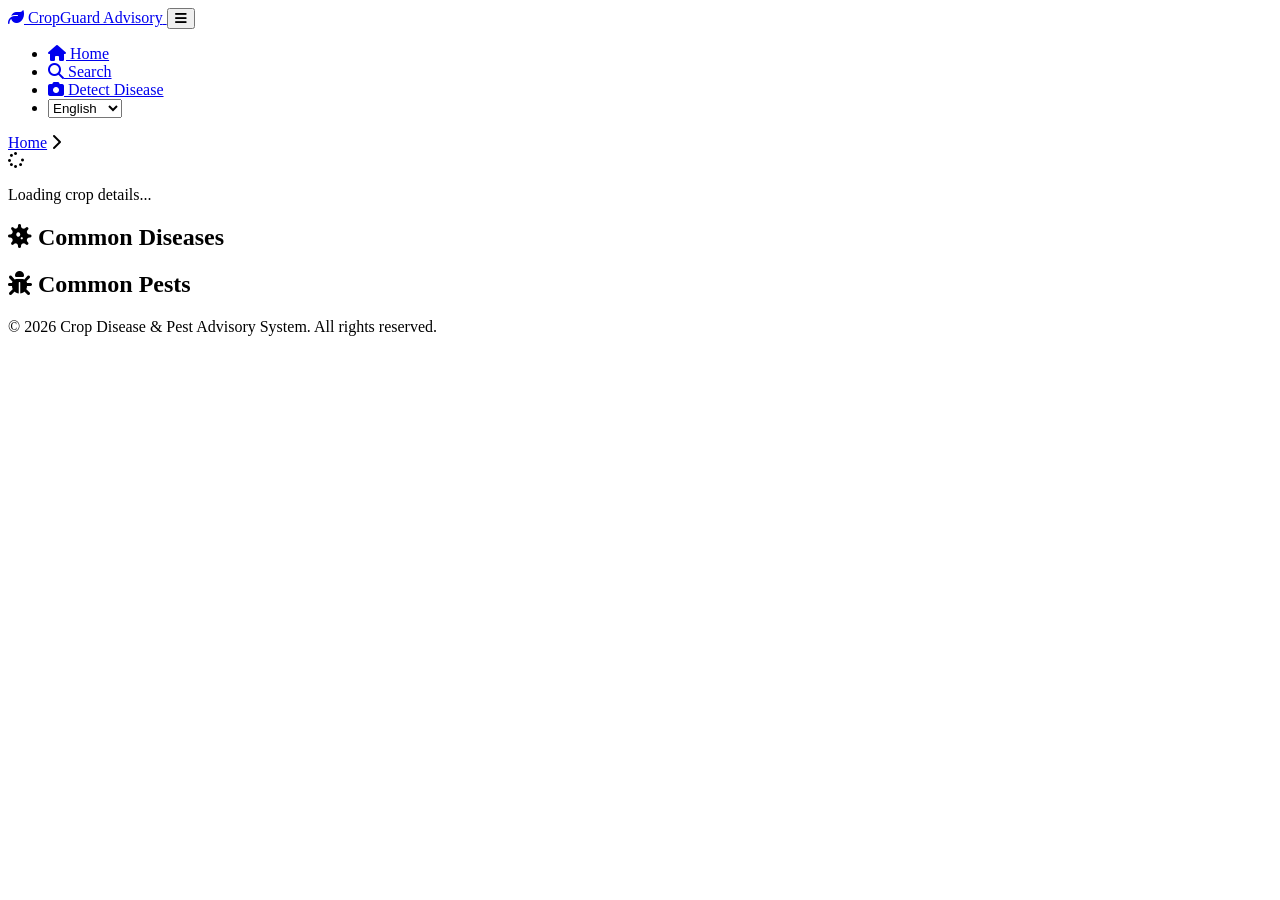
==== crop-advisory-system/templates/crop_detail.html @ acc2488d "Initial commit" ====
<!DOCTYPE html>
<html lang="en">
<head>
    <meta charset="UTF-8">
    <meta name="viewport" content="width=device-width, initial-scale=1.0">
    <title>Crop Details - CropGuard</title>
    <link rel="stylesheet" href="/frontend/css/style.css">
    <link href="https://fonts.googleapis.com/css2?family=Poppins:wght@300;400;500;600;700&display=swap" rel="stylesheet">
    <link rel="stylesheet" href="https://cdnjs.cloudflare.com/ajax/libs/font-awesome/6.5.0/css/all.min.css">
</head>
<body>
    <!-- Navigation -->
    <nav class="navbar">
        <div class="nav-container">
            <a href="/" class="nav-brand">
                <i class="fas fa-leaf"></i>
                <span data-i18n="app_title">CropGuard Advisory</span>
            </a>
            <button class="nav-toggle" id="navToggle" aria-label="Toggle navigation">
                <i class="fas fa-bars"></i>
            </button>
            <ul class="nav-menu" id="navMenu">
                <li><a href="/" class="nav-link"><i class="fas fa-home"></i> <span data-i18n="home">Home</span></a></li>
                <li><a href="/search" class="nav-link"><i class="fas fa-search"></i> <span data-i18n="search">Search</span></a></li>
                <li><a href="/detect" class="nav-link"><i class="fas fa-camera"></i> <span data-i18n="detect_disease">Detect Disease</span></a></li>
                <li class="nav-lang">
                    <select id="langSelector" class="lang-select" aria-label="Select language">
                        <option value="en">English</option>
                        <option value="hi">हिन्दी</option>
                        <option value="kn">ಕನ್ನಡ</option>
                    </select>
                </li>
            </ul>
        </div>
    </nav>

    <!-- Breadcrumb -->
    <div class="breadcrumb">
        <div class="container">
            <a href="/" data-i18n="home">Home</a> <i class="fas fa-chevron-right"></i> <span id="breadcrumbCrop"></span>
        </div>
    </div>

    <!-- Crop Header -->
    <section class="crop-header" id="cropHeader">
        <div class="container">
            <div class="loading" id="headerLoading">
                <i class="fas fa-spinner fa-spin"></i>
                <p data-i18n="loading_details">Loading crop details...</p>
            </div>
        </div>
    </section>

    <!-- Diseases Section -->
    <section class="section" id="diseasesSection">
        <div class="container">
            <h2 class="section-title">
                <i class="fas fa-virus"></i>
                <span data-i18n="common_diseases">Common Diseases</span>
            </h2>
            <div class="diseases-list" id="diseasesList">
            </div>
        </div>
    </section>

    <!-- Pests Section -->
    <section class="section section-alt" id="pestsSection">
        <div class="container">
            <h2 class="section-title">
                <i class="fas fa-bug"></i>
                <span data-i18n="common_pests">Common Pests</span>
            </h2>
            <div class="pests-list" id="pestsList">
            </div>
        </div>
    </section>

    <!-- Footer -->
    <footer class="footer">
        <div class="container">
            <div class="footer-bottom">
                <p data-i18n="copyright">&copy; 2026 Crop Disease & Pest Advisory System. All rights reserved.</p>
            </div>
        </div>
    </footer>

    <script src="/frontend/js/app.js"></script>
    <script>
        document.addEventListener('DOMContentLoaded', loadCropDetails);

        async function loadCropDetails() {
            const cropId = window.location.pathname.split('/').pop();

            try {
                const response = await fetch(`/api/crops/${cropId}?lang=${currentLang}`);
                if (!response.ok) throw new Error('Not found');
                const crop = await response.json();

                document.title = `${crop.name} - CropGuard`;
                document.getElementById('breadcrumbCrop').textContent = crop.name;

                // Render crop header
                const header = document.getElementById('cropHeader');
                header.innerHTML = `
                    <div class="container">
                        <div class="crop-detail-header">
                            <div class="crop-detail-info">
                                <h1>${escapeHtml(crop.name)}</h1>
                                <p class="scientific-name"><i class="fas fa-dna"></i> ${escapeHtml(crop.scientific_name || '')}</p>
                                <p class="crop-description">${escapeHtml(crop.description || '')}</p>
                                <div class="crop-meta">
                                    <span><i class="fas fa-calendar-alt"></i> ${t('season', 'Season')}: ${escapeHtml(crop.season || '')}</span>
                                    <span><i class="fas fa-virus"></i> ${crop.diseases.length} ${t('n_diseases', 'Diseases')}</span>
                                    <span><i class="fas fa-bug"></i> ${crop.pests.length} ${t('n_pests', 'Pests')}</span>
                                </div>
                            </div>
                        </div>
                    </div>
                `;

                // Render diseases
                const diseasesList = document.getElementById('diseasesList');
                if (crop.diseases.length === 0) {
                    diseasesList.innerHTML = `<p class="no-data">${t('no_diseases_msg', 'No diseases recorded for this crop.')}</p>`;
                } else {
                    diseasesList.innerHTML = crop.diseases.map(disease => `
                        <div class="disease-card">
                            <div class="disease-card-header">
                                <h3><i class="fas fa-virus"></i> ${escapeHtml(disease.name)}</h3>
                                <span class="severity-badge severity-${(disease.severity || 'medium').toLowerCase()}">${escapeHtml(disease.severity || 'N/A')}</span>
                            </div>
                            ${disease.image_url ? `<div class="sample-image-section"><h4><i class="fas fa-image"></i> <span data-i18n="sample_image">Sample Image</span></h4><div class="sample-image-wrapper"><img src="${escapeHtml(disease.image_url)}" alt="${escapeHtml(disease.name)}" class="sample-image" loading="lazy" onerror="this.parentElement.parentElement.style.display='none'"><p class="image-caption">${escapeHtml(disease.name)}</p></div></div>` : ''}
                            <div class="disease-card-body">
                                <div class="info-section">
                                    <h4><i class="fas fa-stethoscope"></i> <span data-i18n="symptoms">Symptoms</span></h4>
                                    <p>${escapeHtml(disease.symptoms)}</p>
                                </div>
                                <div class="info-section">
                                    <h4><i class="fas fa-microscope"></i> <span data-i18n="cause">Cause</span></h4>
                                    <p>${escapeHtml(disease.cause || 'N/A')}</p>
                                </div>
                                <div class="info-section">
                                    <h4><i class="fas fa-shield-alt"></i> <span data-i18n="prevention">Prevention</span></h4>
                                    <p>${escapeHtml(disease.prevention || 'N/A')}</p>
                                </div>
                                <div class="treatments-grid">
                                    <div class="treatment-card organic">
                                        <h4><i class="fas fa-leaf"></i> <span data-i18n="organic_treatment">Organic Treatment</span></h4>
                                        <p>${escapeHtml(disease.organic_treatment || 'N/A')}</p>
                                    </div>
                                    <div class="treatment-card chemical">
                                        <h4><i class="fas fa-flask"></i> <span data-i18n="chemical_treatment">Chemical Treatment</span></h4>
                                        <p>${escapeHtml(disease.chemical_treatment || 'N/A')}</p>
                                    </div>
                                </div>
                                <div class="info-section chemical-comp">
                                    <h4><i class="fas fa-atom"></i> <span data-i18n="chemical_composition">Chemical Composition</span></h4>
                                    <p>${escapeHtml(disease.chemical_composition || 'N/A')}</p>
                                </div>
                            </div>
                        </div>
                    `).join('');
                }

                // Render pests
                const pestsList = document.getElementById('pestsList');
                if (crop.pests.length === 0) {
                    pestsList.innerHTML = `<p class="no-data">${t('no_pests_msg', 'No pests recorded for this crop.')}</p>`;
                } else {
                    pestsList.innerHTML = crop.pests.map(pest => `
                        <div class="disease-card pest-card">
                            <div class="disease-card-header">
                                <h3><i class="fas fa-bug"></i> ${escapeHtml(pest.name)}</h3>
                                <span class="severity-badge severity-${(pest.severity || 'medium').toLowerCase()}">${escapeHtml(pest.severity || 'N/A')}</span>
                            </div>
                            ${pest.image_url ? `<div class="sample-image-section"><h4><i class="fas fa-image"></i> <span data-i18n="sample_image">Sample Image</span></h4><div class="sample-image-wrapper"><img src="${escapeHtml(pest.image_url)}" alt="${escapeHtml(pest.name)}" class="sample-image" loading="lazy" onerror="this.parentElement.parentElement.style.display='none'"><p class="image-caption">${escapeHtml(pest.name)}</p></div></div>` : ''}
                            <div class="disease-card-body">
                                <p class="scientific-name"><i class="fas fa-dna"></i> ${escapeHtml(pest.scientific_name || '')}</p>
                                <div class="info-section">
                                    <h4><i class="fas fa-stethoscope"></i> <span data-i18n="symptoms">Symptoms</span></h4>
                                    <p>${escapeHtml(pest.symptoms)}</p>
                                </div>
                                <div class="info-section">
                                    <h4><i class="fas fa-exclamation-triangle"></i> ${t('damage_type', 'Damage Type')}</h4>
                                    <p>${escapeHtml(pest.damage_type || 'N/A')}</p>
                                </div>
                                <div class="info-section">
                                    <h4><i class="fas fa-calendar"></i> ${t('active_season', 'Active Season')}</h4>
                                    <p>${escapeHtml(pest.active_season || 'N/A')}</p>
                                </div>
                                <div class="info-section">
                                    <h4><i class="fas fa-shield-alt"></i> <span data-i18n="prevention">Prevention</span></h4>
                                    <p>${escapeHtml(pest.prevention || 'N/A')}</p>
                                </div>
                                <div class="treatments-grid">
                                    <div class="treatment-card organic">
                                        <h4><i class="fas fa-leaf"></i> <span data-i18n="organic_treatment">Organic Treatment</span></h4>
                                        <p>${escapeHtml(pest.organic_treatment || 'N/A')}</p>
                                    </div>
                                    <div class="treatment-card chemical">
                                        <h4><i class="fas fa-flask"></i> <span data-i18n="chemical_treatment">Chemical Treatment</span></h4>
                                        <p>${escapeHtml(pest.chemical_treatment || 'N/A')}</p>
                                    </div>
                                </div>
                                <div class="info-section chemical-comp">
                                    <h4><i class="fas fa-atom"></i> <span data-i18n="chemical_composition">Chemical Composition</span></h4>
                                    <p>${escapeHtml(pest.chemical_composition || 'N/A')}</p>
                                </div>
                            </div>
                        </div>
                    `).join('');
                }

            } catch (error) {
                document.getElementById('cropHeader').innerHTML = `
                    <div class="container">
                        <p class="error-msg"><i class="fas fa-exclamation-circle"></i> ${t('crop_not_found', 'Crop not found.')} <a href="/">${t('go_home', 'Go back to home')}</a></p>
                    </div>
                `;
            }
        }
    </script>
</body>
</html>
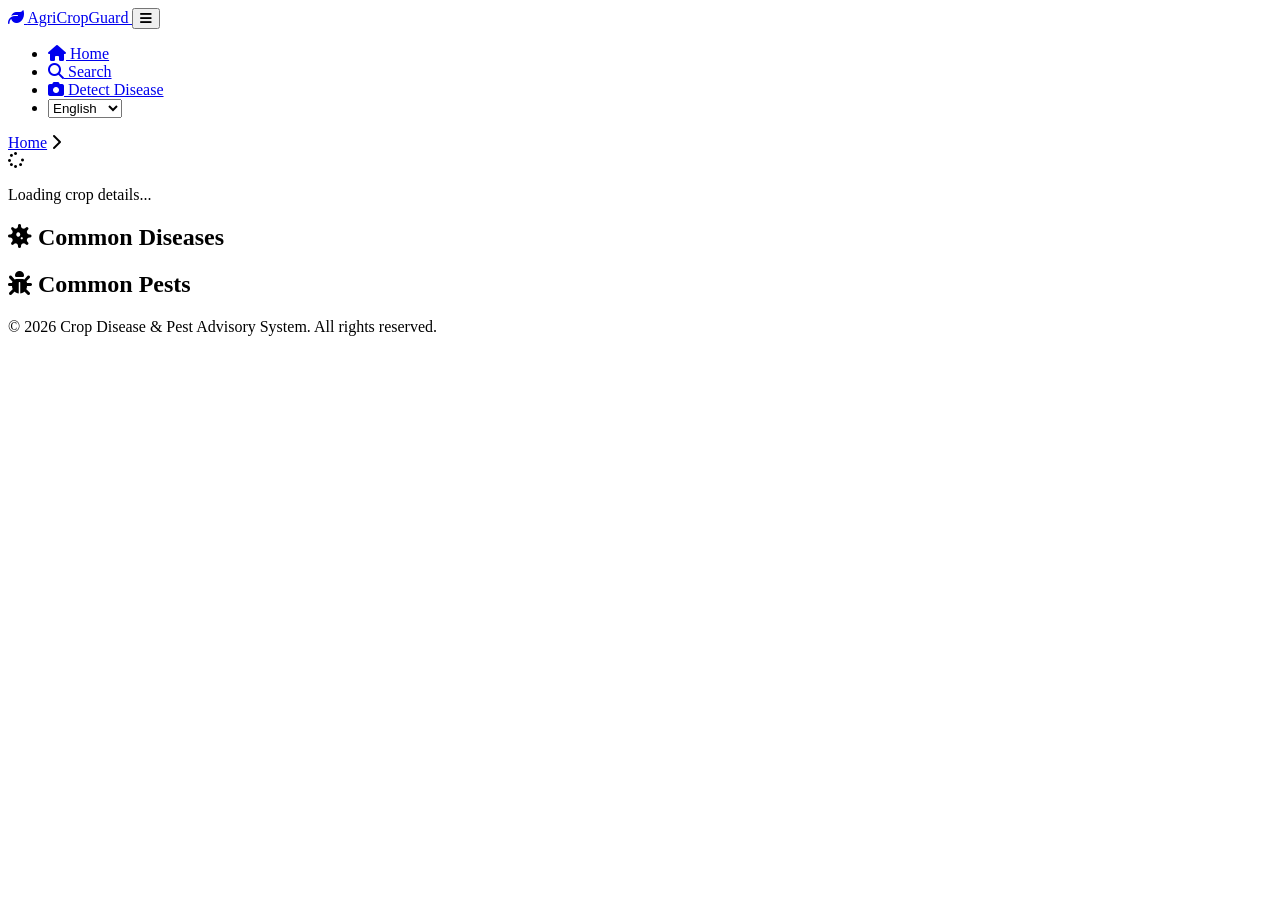
==== commit 883e6623: "commit" ====
--- a/crop-advisory-system/templates/crop_detail.html
+++ b/crop-advisory-system/templates/crop_detail.html
@@ -14,7 +14,7 @@
         <div class="nav-container">
             <a href="/" class="nav-brand">
                 <i class="fas fa-leaf"></i>
-                <span data-i18n="app_title">CropGuard Advisory</span>
+                <span data-i18n="app_title">AgriCropGuard </span>
             </a>
             <button class="nav-toggle" id="navToggle" aria-label="Toggle navigation">
                 <i class="fas fa-bars"></i>
